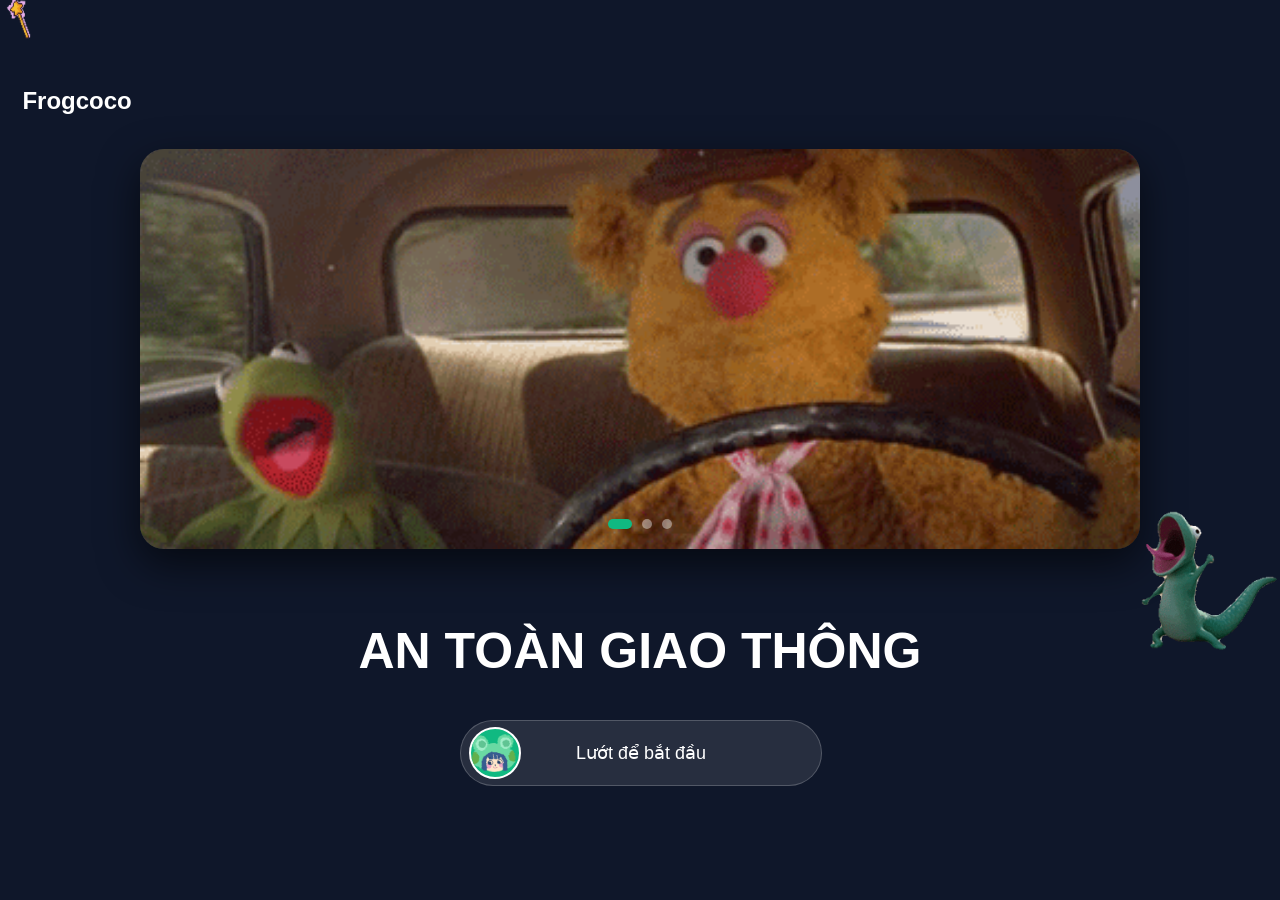
==== game.html @ e2fce0c1 "upload source code game" ====
<!DOCTYPE html>
<html lang="vi">
<head>
    <meta charset="UTF-8">
    <title>An Toàn Giao Thông</title>
    <link rel="stylesheet" href="css/styles.css">
    <div id="video-end-container" style="display:none; position:fixed; top:0; left:0; width:100%; height:100%; background:black; z-index:9999; justify-content:center; align-items:center;">
    <video id="video-end" style="width:100%; height:100%; object-fit: contain;"></video>
    <button id="btn-ok-end" style="position:absolute; bottom:30px; right:30px; padding:15px 40px; background:#2ecc71; color:white; border:none; border-radius:8px; font-weight:bold; cursor:pointer; font-size:18px;">OK</button>
</div>

<div id="summary-overlay" style="display:none; position:fixed; top:50%; left:50%; transform:translate(-50%, -50%); background:rgba(255,255,255,0.95); padding:40px; border-radius:20px; text-align:center; z-index:10000; border: 4px solid #3498db; min-width: 300px; color: #333;">
    <h1 id="sum-status" style="margin-top:0;"></h1>
    <p style="font-size: 20px;">Điểm số: <span id="sum-score" style="font-weight:bold; color:#e67e22;"></span></p>
    <p style="font-size: 20px;">Thời gian chơi: <span id="sum-time" style="font-weight:bold; color:#27ae60;"></span></p>
    <button onclick="location.reload()" style="margin-top:20px; padding:10px 20px; cursor:pointer; background:#3498db; color:white; border:none; border-radius:5px;">Chơi lại</button>
    <button onclick="window.location.href='index.html'" style="margin-top:20px; padding:10px 20px; cursor:pointer; background:#95a5a6; color:white; border:none; border-radius:5px;">Trang chủ</button>
</div>
    <script>
    // Kiểm tra xem người chơi có đi từ Gara sang không
        if (sessionStorage.getItem('coVeVaoGame') !== 'true') {
            // Nếu không có vé (do F5 hoặc gõ thẳng link) -> Đá về trang chủ
            window.location.href = 'index.html';
        } else {
            // Nếu có vé -> Thu lại vé luôn (để nếu lỡ F5 thì mất vé, bị đá về)
            sessionStorage.removeItem('coVeVaoGame');
        }

    </script>
    <script>
        // Bọc trong sự kiện DOMContentLoaded để chắc chắn trang web đã hiện ra hết mới lấy chuột
        document.addEventListener('DOMContentLoaded', () => {
            const customCursor = document.getElementById('custom-cursor');
            let lastSparkleX = 0, lastSparkleY = 0;

            // Bộ hạt pixel
            const pixelAssets = [
                { url: `data:image/svg+xml;utf8,<svg xmlns="http://www.w3.org/2000/svg" viewBox="0 0 11 10"><path d="M2,0h2v1H2zM7,0h2v1H7zM1,1h4v1H1zM6,1h4v1H6zM0,2h11v3H0zM1,5h9v1H1zM2,6h7v1H2zM3,7h5v1H3zM4,8h3v1H4zM5,9h1v1H5z" fill="%23b49eff"/></svg>`, size: 18 },
                { url: `data:image/svg+xml;utf8,<svg xmlns="http://www.w3.org/2000/svg" viewBox="0 0 7 7"><path d="M3,0h1v2h2v1H4v2H3V3H1V2h2z" fill="%23ffec6e"/></svg>`, size: 14 },
                { url: `data:image/svg+xml;utf8,<svg xmlns="http://www.w3.org/2000/svg" viewBox="0 0 7 7"><path d="M3,0h1v2h2v1H4v2H3V3H1V2h2z" fill="%23ff9ebb"/></svg>`, size: 14 },
                { url: `data:image/svg+xml;utf8,<svg xmlns="http://www.w3.org/2000/svg" viewBox="0 0 7 7"><path d="M3,0h1v2h2v1H4v2H3V3H1V2h2z" fill="%239edfff"/></svg>`, size: 14 }
            ];

            function createSparkle(x, y, isBurst = false) {
                const sparkle = document.createElement('div');
                sparkle.className = 'sparkle';
                const asset = pixelAssets[Math.floor(Math.random() * pixelAssets.length)];
                sparkle.style.backgroundImage = `url('${asset.url}')`;
                
                const scale = Math.random() * 0.5 + 0.8; 
                const finalSize = asset.size * scale;
                
                sparkle.style.width = finalSize + 'px';
                sparkle.style.height = finalSize + 'px';
                
                const offsetX = (Math.random() - 0.5) * 15;
                const offsetY = (Math.random() - 0.5) * 15;
                
                // Ép vị trí cố định để hạt không bị lệch
                sparkle.style.position = 'fixed';
                sparkle.style.pointerEvents = 'none';
                sparkle.style.zIndex = '9998';
                sparkle.style.left = (x + offsetX - finalSize/2) + 'px'; 
                sparkle.style.top = (y + offsetY - finalSize/2) + 'px';
                
                const spreadRadius = isBurst ? 100 : 40; 
                const endX = (Math.random() - 0.5) * 2 * spreadRadius; 
                const endY = (Math.random() - 0.5) * 2 * spreadRadius + (isBurst ? 0 : 30); 
                
                sparkle.style.setProperty('--end-x', `${endX}px`);
                sparkle.style.setProperty('--end-y', `${endY}px`);
                
                const duration = 0.6 + Math.random() * 0.6; 
                sparkle.style.animationDuration = duration + 's';
                
                document.body.appendChild(sparkle);
                setTimeout(() => { sparkle.remove(); }, duration * 1000);
            }

            // Bắt sự kiện chuột di chuyển
            document.addEventListener('mousemove', (e) => {
                const mouseX = e.clientX; 
                const mouseY = e.clientY;
                
                // Ép đũa phép đi theo chuột
                if (customCursor) {
                    customCursor.style.left = mouseX + 'px';
                    customCursor.style.top = mouseY + 'px';
                }

                // Tạo hạt lấp lánh khi di chuyển xa
                const distance = Math.hypot(mouseX - lastSparkleX, mouseY - lastSparkleY);
                if (distance > 15) {
                    createSparkle(mouseX, mouseY);
                    lastSparkleX = mouseX;
                    lastSparkleY = mouseY;
                }
            });

            // Bắt sự kiện click chuột
            document.addEventListener('mousedown', (e) => {
                if (customCursor) customCursor.style.transform = 'translate(-10%, -10%) scale(0.8) rotate(-10deg)';
                for(let i = 0; i < 12; i++) {
                    createSparkle(e.clientX, e.clientY, true);
                }
            });

            document.addEventListener('mouseup', () => {
                if (customCursor) customCursor.style.transform = 'translate(-10%, -10%) scale(1) rotate(0deg)';
            });
        });
    </script>
</head>
<body>
  
    <img src="assets/textures/Cursor.png" id="custom-cursor" style="position: fixed; top: 0; left: 0; width: 45px; height: 45px; pointer-events: none; z-index: 99999; transform: translate(-10%, -10%); transition: transform 0.05s linear;">
    <div id="intro-video-container">
        <video id="intro-video" playsinline>
            <source src="assets/textures/Vid.mp4" type="video/mp4">
            Trình duyệt của bạn không hỗ trợ video.
        </video>
        <button id="btn-skip-video">Bỏ qua (Skip) ⏩</button>
    </div>

    <div id="ui">
        <h3>An Toàn Giao Thông</h3>
        <p id="mapNameDisplay" style="font-weight: bold; color: #f1c40f;"></p>
        <p>Thời gian: <span id="timeDisplay" class="time">60</span> s</p>
        <p>Tốc độ: <span id="speedDisplay" class="highlight">0</span> km/h</p>
        <p>Điểm: <span id="scoreDisplay">0/3</span></p>
        <p style="font-size: 11px; color: #aaa;">Sử dụng WASD hoặc Mũi tên để lái xe</p>
        <div id="warning">⚠️ VA CHẠM!</div>
        <div id="success">✅ HOÀN THÀNH!</div>
    </div>

    <div id="quiz-overlay" style="display:none; position:fixed; top:0; left:0; width:100%; height:100%; background:rgba(0,0,0,0.85); z-index:9998;"></div>

    <div id="quiz" style="display:none; position:fixed; top:50%; left:50%; transform:translate(-50%, -50%); z-index:9999; width:800px; min-height:500px; background-image: url('assets/images/khung_cau_hoi.png'); background-size: 100% 100%; padding: 60px; box-sizing: border-box; text-align: center;">
        <div style="display: flex; flex-direction: column; height: 100%; justify-content: center;">
            <h2 id="quiz-question" style="color: #ffffff; font-size: 32px; margin-bottom: 20px; text-shadow: 2px 2px 8px #000; line-height: 1.4;"></h2>
            
            <img id="quiz-image" src="" style="max-width:250px; border-radius: 10px; display:none; margin: 0 auto 20px auto; border: 3px solid white;">
            
            <div id="quiz-answers" style="display: flex; flex-direction: column; gap: 12px; width: 100%; align-items: center;">
                </div>
        </div>
    </div>
    
    <div id="end-screen">
        <h2>🎉 Hoàn thành!</h2>
        <button id="btn-replay">🔁 Chơi lại</button>
        <button id="btn-next">➡️ Chơi tiếp</button>
        <button id="btn-home">🏠 Trang chủ</button>
    </div>

    <div id="traffic-warning-box" style="display:none; position:fixed; top:20%; left:50%; transform:translate(-50%, -50%); z-index:10001; text-align:center;">
        <img id="warning-image" src="" style="width: 500px; height: auto; border-radius: 10px; border: 4px solid white; box-shadow: 0 0 30px rgba(0,0,0,0.8);">
    </div>

    <script src="https://cdnjs.cloudflare.com/ajax/libs/three.js/r128/three.min.js"></script>
    <script src="https://cdn.jsdelivr.net/npm/three@0.128.0/examples/js/loaders/GLTFLoader.js"></script>
    <script type="module" src="js/Game.js"></script>
</body>
</html>
---- css/styles.css ----
/* =========================================
   1. CÀI ĐẶT CHUNG
   ========================================= */

body { 
    margin: 0; 
    overflow: hidden; 
    font-family: 'Segoe UI', Tahoma, Geneva, Verdana, sans-serif;
    background-color: #87CEEB;
}   
body, 
button, 
.car-btn, 
.topic-select, 
#btn-start, 
#btn-back, 
.quiz-ans-btn {
    font-family: 'Segoe UI', Roboto, Helvetica, Arial, sans-serif !important;
    text-transform: none !important; 
}

#custom-cursor {
    position: fixed;
    top: 0;
    left: 0;
    width: 45px; 
    height: 45px;
    pointer-events: none; 
    z-index: 9999999 !important; 
    transform: translate(-10%, -10%); 
    transition: transform 0.05s linear; 
}

canvas { display: block; }

#container { 
    position: absolute; 
    top: 0; 
    left: 0; 
    width: 100vw; 
    height: 100vh; 
    z-index: 1;
    transition: transform 0.6s ease;
}

/* =========================================
   2. NÚT ĐIỀU KHIỂN ÂM THANH GÓC PHẢI
   ========================================= */
#audioToggle {
    position: fixed;
    top: 20px;
    right: 20px;
    z-index: 100;
    background: #9b59b6;
    color: #fff;
    border: none;
    padding: 11px 22px;
    border-radius: 30px;
    font-size: 15px;
    font-weight: 900;
    cursor: pointer;
    box-shadow: 0 5px 0 #7d3c98;
    transition: all 0.1s ease;
    font-family: inherit;
}
#audioToggle:hover { background: #a569bd; transform: translateY(-2px); box-shadow: 0 7px 0 #7d3c98; }
#audioToggle:active { transform: translateY(4px); box-shadow: 0 1px 0 #7d3c98; }

/* =========================================
   3. GIAO DIỆN LOBBY (Sảnh chờ)
   ========================================= */
/* căn các section ngang nhau*/
#ui-lobby .lobby-section {
    justify-content: flex-end;
    min-height: 80px;
}
.car-selector, .color-options, .map-selector {
    display: flex;
    flex-direction: row;
    gap: 10px;
    align-items: center;
}


#ui-lobby {
    position: fixed;
    bottom: 0;
    left: 0;
    width: 100%;
    background: linear-gradient(to top, rgba(30,80,50,0.92) 0%, rgba(30,80,50,0.6) 60%, transparent 100%);
    border-top: 3px solid #f9e04b;
    padding: 16px 32px 20px;
    display: flex;
    flex-direction: row;
    justify-content: space-between;
    align-items: flex-end;
    z-index: 10;
    box-sizing: border-box;
    gap: 20px;
}

.lobby-section {
    display: flex;
    flex-direction: column;
    align-items: center;
    gap: 10px;
}

.section-title {
    color: #f9e04b;
    font-weight: 900;
    font-size: 12px;
    letter-spacing: 0.12em;
    text-transform: uppercase;
    text-shadow: 1px 1px 4px rgba(0,0,0,0.6);
}

.car-selector, .color-options { 
    display: flex; flex-direction: row; gap: 15px; 
}

/* Các nút chọn xe */
.car-btn {
    background: #52b788;
    border: none;
    color: white;
    padding: 11px 22px;
    font-weight: 900;
    font-size: 15px;
    border-radius: 30px;
    transition: all 0.1s ease;
    box-shadow: 0 5px 0 #2d6a4f;
    text-shadow: 1px 1px 2px rgba(0,0,0,0.2);
    cursor: pointer;
    font-family: inherit;
    height: 44px;
    display: flex;
    align-items: center;
}
.car-btn:hover { background: #74c69d; transform: translateY(-2px); box-shadow: 0 7px 0 #2d6a4f; }
.car-btn:active { transform: translateY(4px); box-shadow: 0 1px 0 #2d6a4f; }
.car-btn.active {
    background: #f9e04b;
    color: #2d6a4f;
    box-shadow: 0 5px 0 #c8a800;
}
.car-btn.active:active { transform: translateY(4px); box-shadow: 0 1px 0 #c8a800; }

/* Dropdown chọn chủ đề */
.custom-dropdown { position: relative; width: 100%; }

.dropdown-btn {
  width: 100%; background: #e67e22; border: none; color: white;
  padding: 13px 20px; font-weight: 900; font-size: 16px; border-radius: 20px;
  box-shadow: 0 6px 0 #d35400; text-shadow: 1px 1px 2px rgba(0,0,0,0.3);
  cursor: pointer; display: flex; align-items: center; justify-content: space-between;
  gap: 10px; transition: all 0.1s ease; font-family: 'Segoe UI', Roboto, Arial, sans-serif;
  user-select: none;
}
.dropdown-btn:hover { background: #f39c12; transform: translateY(-2px); box-shadow: 0 8px 0 #d35400; }
.dropdown-btn.open { 
    transform: translateY(4px); 
    box-shadow: 0 2px 0 #d35400; 
    border-radius: 10px 10px 20px 20px;
}

.dropdown-arrow {
  width: 22px; height: 22px; border-radius: 50%;
  background: rgba(255,255,255,0.25); display: flex;
  align-items: center; justify-content: center; font-size: 11px;
  transition: transform 0.2s ease;
}
.dropdown-btn.open .dropdown-arrow { transform: rotate(180deg); }

.dropdown-list {
  position: absolute; 
  bottom: calc(100% + 4px);
  top: auto; 
  left: 0; 
  right: 0;
  background: white; 
  border-radius: 10px 10px 20px 20px;
  box-shadow: 0 8px 0 #d35400, 0 10px 30px rgba(0,0,0,0.2);
  border: 2.5px solid #e67e22; 
  overflow: hidden; 
  display: none; 
  z-index: 9999;
}
.dropdown-list.open { display: block; animation: dropDown 0.18s ease; }

@keyframes dropDown {
  from { opacity: 0; transform: translateY(8px); }
  to   { opacity: 1; transform: translateY(0); }
}

.dropdown-item {
  padding: 13px 20px; font-size: 15px; font-weight: 700; color: #333;
  cursor: pointer; transition: background 0.12s;
  font-family: 'Segoe UI', Roboto, Arial, sans-serif;
  border-bottom: 1px solid #f5e0cc;
}
.dropdown-item:last-child { border-bottom: none; }
.dropdown-item:hover { background: #fff3e6; color: #e67e22; }
.dropdown-item.selected { background: #fdebd0; color: #d35400; font-weight: 900; }

/* Khung bọc ngoài bộ chọn màu */
.colorPicker {
    display: flex;
    flex-direction: column;
    gap: 5px;
    align-items: center;
}
.colorPicker label {
    font-size: 11px;
    font-weight: 900;
    color: #f9e04b;
    text-shadow: 1px 1px 3px rgba(0,0,0,0.5);
    letter-spacing: 0.05em;
}
.colorPicker input[type="color"] {
    width: 50px; height: 50px;
    border: 3px solid #f9e04b;
    background: transparent; padding: 0;
    border-radius: 50%;
    cursor: pointer; overflow: hidden;
    box-shadow: 0 4px 0 #c8a800;
    transition: transform 0.15s;
}
.colorPicker input[type="color"]:hover { transform: scale(1.12) rotate(-5deg); }
.colorPicker input::-webkit-color-swatch-wrapper { padding: 0; }
.colorPicker input::-webkit-color-swatch { border: none; border-radius: 50%; }
.colorPicker input::-moz-color-swatch { border: none; border-radius: 50%; }

/* Hiệu ứng lướt chuột phóng to */
.colorPicker input:hover {
    transform: scale(1.15); /* Phóng to lên 15% nhìn cho đã mắt */
}

/* Nút Start & Back */
#btn-start {
    background: #52b788;
    color: white;
    border: none;
    padding: 13px 36px;
    font-size: 20px;
    font-weight: 900;
    border-radius: 30px;
    box-shadow: 0 6px 0 #2d6a4f;
    transition: all 0.1s;
    cursor: pointer;
    font-family: inherit;
    text-shadow: 1px 1px 2px rgba(0,0,0,0.2);
    animation: pulse-button 2s infinite;
    height: 52px;
}
#btn-start:hover { background: #74c69d; transform: translateY(-2px); box-shadow: 0 8px 0 #2d6a4f; }
#btn-start:active { transform: translateY(4px); box-shadow: 0 2px 0 #2d6a4f; animation: none; }

@keyframes pulse-button { 0% { transform: scale(1); } 50% { transform: scale(1.05); } 100% { transform: scale(1); } }

#btn-back {
    background: #e74c3c !important;
    color: white !important;
    border: none !important;
    padding: 13px 36px !important;
    font-size: 20px !important;
    font-weight: 900 !important;
    border-radius: 30px !important;
    box-shadow: 0 6px 0 #c0392b !important;
    transition: all 0.1s !important;
    cursor: pointer;
    font-family: inherit;
    height: 52px;
}
#btn-back:hover { background: #ec7063 !important; transform: translateY(-2px); box-shadow: 0 8px 0 #c0392b !important; }
#btn-back:active { transform: translateY(4px); box-shadow: 0 2px 0 #c0392b !important; }

/* =========================================
   4. CHỌN MAP
   ========================================= */
.map-btn {
    background: #56cfe1 !important;
    box-shadow: 0 5px 0 #0096c7 !important;
}
.map-btn:hover { background: #72efdd !important; box-shadow: 0 7px 0 #0096c7 !important; }
.map-btn.active {
    background: #f9e04b !important;
    color: #2d6a4f !important;
    box-shadow: 0 5px 0 #c8a800 !important;
}
@keyframes fadeInRight {
    from { opacity: 0; transform: translateX(60px); }
    to { opacity: 1; transform: translateX(0); }
}

/* =========================================
   5. HIỆU ỨNG HẠT (PIXEL ART)
   ========================================= */
.sparkle {
    position: fixed; 
    pointer-events: none; 
    z-index: 999999; 
    filter: drop-shadow(0 0 6px rgba(255, 255, 255, 0.8));
    background-repeat: no-repeat; 
    background-position: center;
    background-size: contain; 
    image-rendering: pixelated;
    animation: sparkle-anim ease-out forwards;
}

@keyframes sparkle-anim {
    0% { transform: scale(0) translate(0, 0); opacity: 1; }
    20% { transform: scale(1.2) translate(calc(var(--end-x) * 0.2), calc(var(--end-y) * 0.2)); opacity: 1; }
    100% { transform: scale(0.5) translate(var(--end-x), var(--end-y)); opacity: 0; }
}

/* =========================================
   6. UI TRONG GAME (game.html)
   ========================================= */
#ui {
    position: absolute; 
    top: 10px; 
    left: 10px;
    color: white; 
    background: rgba(0,0,0,0.8);
    padding: 15px; 
    border-radius: 12px; 
    pointer-events: none;
    border: 2px solid #3498db; 
    z-index: 10;
    min-width: 200px;
}

.highlight { color: #f1c40f; font-weight: bold; font-size: 20px; }
.time { color: #e74c3c; font-weight: bold; font-size: 20px; }
.level { color: #2ecc71; font-weight: bold; font-size: 20px; }

#warning, #success {
    margin-top: 10px; font-weight: bold; font-size: 16px; display: none; 
    text-align: center; padding: 5px; border-radius: 4px;
}

#warning { color: #ffffff; background: #e74c3c; animation: blink 0.5s infinite; }
#success { color: #ffffff; background: #2ecc71; }

@keyframes blink { 50% { opacity: 0.5; } }

/* =========================================
   7. END SCREEN
   ========================================= */
#end-screen {
    position: fixed; top: 0; left: 0; width: 100%; height: 100%;
    background: rgba(0,0,0,0.8); display: none; justify-content: center;
    align-items: center; flex-direction: column; color: white; z-index: 999;
}

#end-screen h2 { font-size: 48px; margin-bottom: 40px; text-shadow: 2px 2px 4px rgba(0,0,0,0.5); }
.end-buttons { display: flex; gap: 20px; }

#end-screen button {
    margin: 10px; border: none; border-radius: 15px; padding: 15px 30px;
    font-size: 22px; font-weight: 900; color: white; cursor: pointer;
    position: relative; transition: all 0.1s; font-family: 'Segoe UI', Arial, sans-serif;
    text-shadow: 1px 1px 2px rgba(0,0,0,0.3);
}
#end-screen button:active { transform: translateY(4px); }

#btn-replay { background-color: #2ecc71; box-shadow: 0 6px 0 #27ae60; }
#btn-replay:hover { background-color: #52be80; }
#btn-replay:active { box-shadow: 0 2px 0 #27ae60 !important; }

#btn-next { background-color: #e67e22; box-shadow: 0 6px 0 #d35400; }
#btn-next:hover { background-color: #eb984e; }
#btn-next:active { box-shadow: 0 2px 0 #d35400 !important; }

#btn-home { background-color: #9b59b6; box-shadow: 0 6px 0 #8e44ad; }
#btn-home:hover { background-color: #a569bd; }
#btn-home:active { box-shadow: 0 2px 0 #8e44ad !important; }

/* =========================================
   8. QUIZ
   ========================================= */
.quiz-ans-btn {
    width: 85%; background-color: #ecf0f1; color: #2c3e50; margin: 6px auto;
    border: none; border-radius: 12px; padding: 15px; font-size: 18px;
    font-weight: bold; cursor: pointer; transition: all 0.2s ease; box-shadow: 0 4px 0 #bdc3c7;
}
.quiz-ans-btn:hover { background-color: #dfe6e9; transform: translateY(-2px); }
.ans-correct { background-color: #2ecc71 !important; color: white !important; box-shadow: 0 4px 0 #27ae60 !important; }
.ans-wrong { background-color: #e74c3c !important; color: white !important; box-shadow: 0 4px 0 #c0392b !important; }
.ans-disabled { pointer-events: none; }

/* =========================================
   9. VIDEO INTRO OVERLAY
   ========================================= */
#intro-video-container {
    position: fixed; 
    top: 0; 
    left: 0; 
    width: 100vw; 
    height: 100vh;
    background: #000; 
    z-index: 9999; 
    display: flex; 
    justify-content: center; 
    align-items: center;
}
#intro-video { width: 100%; height: 100%; object-fit: cover; }
#btn-skip-video {
    position: absolute; bottom: 40px; right: 40px; padding: 12px 24px;
    font-size: 20px; font-weight: bold; background: rgba(0, 0, 0, 0.6); color: white;
    border: 2px solid white; border-radius: 10px; cursor: pointer; transition: all 0.2s ease; z-index: 10000;
}
#btn-skip-video:hover { background: white; color: black; transform: scale(1.1); }
/* =========================================
   10. CHUYỂN CẢNH 
   ========================================= */
#scene-container {
    position: relative;
    width: 100vw;
    height: 100vh;
    overflow: hidden; /* Quan trọng: để ẩn phần màn hình đang chờ */
}

.screen {
    position: absolute;
    width: 100%;
    height: 100%;
    transition: transform 0.6s cubic-bezier(0.4, 0, 0.2, 1); /* Đường cong chuyển động mượt */
}

/* Trạng thái mặc định: Màn hình đang hiển thị */
.screen.active {
    transform: translateX(0);
}

/* Trạng thái chờ: Nằm bên phải màn hình */
.screen.next {
    transform: translateX(100%);
}

/* Trạng thái đã đi qua: Nằm bên trái màn hình */
.screen.prev {
    transform: translateX(-100%);
}

/* =========================================
   GIAO DIỆN WELCOME
========================================= */
#welcomeScreen {
    position: fixed;
    top: 0; left: 0;
    width: 100vw; height: 100vh;
    background-color: #0f172a;
    display: flex; flex-direction: column;
    z-index: 100000; /* Đè lên mọi thứ */
    font-family: 'Segoe UI', Tahoma, sans-serif;
    transition: opacity 0.5s ease;
}
.welcome-header {
    position: absolute; top: -30px; left: -600px;
    display: flex; align-items: center; gap: 12px;
}
.welcome-lizard {
    position: absolute;
    top: 450px;           /* Căn cách mép trên 20px */
    right: -20px;         /* Căn cách mép phải 20px */
    width: 200px;         /* Độ to nhỏ của thằn lằn (bạn tự chỉnh cho vừa mắt) */
    z-index: 9999;       /* Đảm bảo nó luôn nổi lên trên cùng */
    pointer-events: none; /* Tránh việc lỡ click trúng nó */
}

.logo-img { height: 35px; width: auto; object-fit: contain; }
.logo-text { font-size: 24px; font-weight: 800; color: #ffffff; }

.welcome-content {
    flex: 1; display: flex; flex-direction: column;
    align-items: center; justify-content: center;
}

.image-slider-frame {
    width: 1000px; max-width: 95vw; height: 400px;
    background-color: #1e293b; border-radius: 24px;
    overflow: hidden; position: relative;
    box-shadow: 0 15px 40px rgba(0,0,0,0.6);
    margin-bottom: 40px;
}

.slides-container {
    display: flex; width: 300%; height: 100%;
    transition: transform 0.6s cubic-bezier(0.4, 0, 0.2, 1);
}
.slides-container img {
    width: 100%; 
    height: 100%; 
    margin: auto; /* Lệnh này giúp kéo cái ảnh GIF vào đúng chính giữa khung */
    object-fit: cover; /* Giữ tỉ lệ ảnh, cắt bớt nếu cần để lấp đầy khung */
    pointer-events: none; /* Quan trọng: Không cho chuột kéo nhầm ảnh nền */
}

.dots-wrapper {
    position: absolute; bottom: 20px; left: 50%;
    transform: translateX(-50%); display: flex; gap: 10px;
}
.slider-dot {
    width: 10px; height: 10px; background: rgba(255,255,255,0.4);
    border-radius: 50%; transition: all 0.3s;
}
.slider-dot.active { background: #10b981; width: 24px; border-radius: 12px; }

.welcome-title { font-size: 50px; color: #ffffff; margin-bottom: 40px; font-weight: 700; }

.slider-unlock-container { 
    width: 360px; 
    user-select: none; -webkit-user-select: none;
}
.unlock-track {
    width: 100%; height: 64px;
    background: rgba(255,255,255,0.1); border-radius: 50px;
    position: relative; display: flex; align-items: center;
    justify-content: center; border: 1px solid rgba(255,255,255,0.2);
}
.unlock-text { color: #fff; font-size: 18px; font-weight: 500; pointer-events: none; }

.unlock-thumb {
    position: absolute; left: 8px; width: 48px; height: 48px;
    background: #10b981; border-radius: 50%; cursor: grab;
    overflow: hidden; border: 2px solid white; z-index: 2;
}
.unlock-thumb.is-dragging { cursor: grabbing !important; }
.unlock-thumb img { width: 100%; height: 100%; object-fit: cover; pointer-events: none; }
/* =========================================
   KIỂM SOÁT GIAO DIỆN CHÍNH (ĐỂ XOAY ĐƯỢC XE)
========================================= */

/* Nút Audio mặc định phải ẩn lúc đầu */
#audioToggle {
    display: none; /* Ẩn hẳn */
    opacity: 0;
    z-index: 10000;
}

/* KHÔNG CHO PHÉP khung UI chặn chuột vào xe */
#ui, .screen {
    pointer-events: none !important; 
}

/* NHƯNG cho phép các nút bấm nhận chuột */
#ui button, 
#ui .car-btn, 
#ui .color-picker,
#ui .topic-select,
#audioToggle {
    pointer-events: auto !important;
}
/* =========================================
   CÔNG TẮC ẨN CHUỘT KHI VÀO GAME
========================================= */
body.in-game * {
    cursor: none !important;
}

#magicCursor {
    position: fixed; /* Bắt buộc dùng fixed, không dùng absolute */
    top: -100px; /* Ban đầu giấu nó đi */
    left: -100px;
    width: 40px; /* Chỉnh kích thước gậy vừa phải */
    pointer-events: none; /* Bắt buộc để không chặn click */
    z-index: 9999999; /* Luôn nổi lên trên cùng */
    /* transition: transform 0.1s ease; Thêm cái này nếu muốn gậy di chuyển có độ trễ mượt mượt */
}
/* Đổi tên id này thành id thật chứa hiệu ứng hạt của cậu */
#particles-js {
    position: absolute;
    top: 0;
    left: 0;
    width: 100%;
    height: 100%;
    z-index: 0; /* Đẩy xuống lớp dưới cùng */
    pointer-events: none; /* QUAN TRỌNG: Để click xuyên qua các hạt, không bị chặn con trượt */
}

/* Đảm bảo nội dung chữ và ảnh nổi lên trên các hạt */
.welcome-header, .welcome-content {
    position: relative;
    z-index: 10; 
}

/* Ẩn chuột ở màn hình Welcome */
#welcomeScreen {
    cursor: none;
}

/* Ẩn chuột ở màn hình Map (Game) */
/* (Nếu ID màn hình map của bạn tên khác thì bạn đổi chữ #map-screen lại nhé, hoặc dùng luôn thẻ canvas) */
#map-screen, canvas {
    cursor: none;
}

/* ==================== SIDEBAR GLASSMORPHISM - HOÀNG TỬ ẾCH ==================== */
.sidebar-toggle {
    position: fixed;
    top: 25px;
    left: 25px;
    z-index: 1000;
    background: rgba(45, 106, 79, 0.9);
    color: white;
    border: none;
    padding: 12px 20px;
    border-radius: 50px;
    font-weight: 900;
    font-size: 17px;
    cursor: pointer;
    box-shadow: 0 6px 15px rgba(0,0,0,0.3);
    backdrop-filter: blur(8px);
    transition: all 0.3s;
}

.sidebar {
    position: fixed;
    top: 0;
    left: -340px;
    width: 320px;
    height: 100vh;
    background: rgba(30, 58, 47, 0.85);
    backdrop-filter: blur(16px);
    box-shadow: 8px 0 30px rgba(0,0,0,0.5);
    z-index: 2500;
    transition: left 0.5s cubic-bezier(0.34, 1.56, 0.64, 1);
    padding: 25px 20px;
    color: white;
    overflow-y: auto;
    border-right: 5px solid rgba(249, 224, 75, 0.6);
}

.sidebar.open {
    left: 0;
}

.sidebar-header {
    display: flex;
    justify-content: space-between;
    align-items: center;
    margin-bottom: 30px;
    padding-bottom: 18px;
    border-bottom: 2px solid #f9e04b;
}

.menu-item {
    padding: 16px 18px;
    margin: 10px 0;
    background: rgba(255,255,255,0.08);
    border-radius: 12px;
    cursor: pointer;
    font-weight: 700;
    transition: all 0.25s;
    display: flex;
    align-items: center;
    gap: 12px;
    pointer-events: auto; /* Quan trọng */
}

.menu-item:hover {
    background: rgba(249, 224, 75, 0.25);
    transform: translateX(12px);
    color: #f9e04b;
}

/* Modal */
.modal {
    display: none;
    position: fixed;
    top: 0; left: 0;
    width: 100%; height: 100%;
    background: rgba(0,0,0,0.85);
    z-index: 3000;
    justify-content: center;
    align-items: center;
}

.modal-content {
    background: #fff;
    color: #333;
    max-width: 600px;
    width: 90%;
    border-radius: 20px;
    padding: 30px;
    position: relative;
    box-shadow: 0 10px 40px rgba(0,0,0,0.6);
}

.modal-close {
    position: absolute;
    top: 15px;
    right: 20px;
    font-size: 28px;
    background: none;
    border: none;
    cursor: pointer;
    color: #e74c3c;
}

.modal h3 {
    color: #2d6a4f;
    margin-top: 0;
}
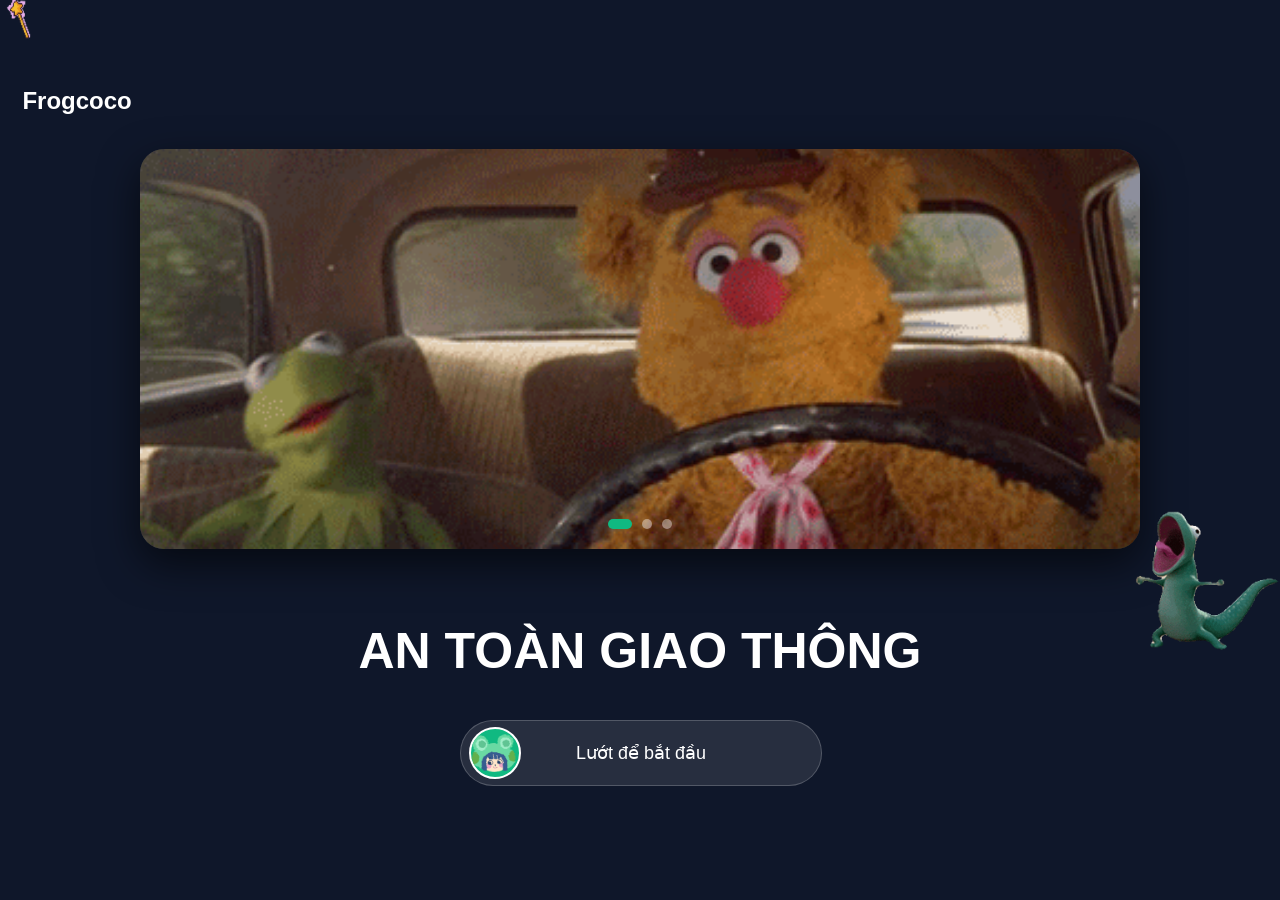
==== commit fcde81e0: "Add files via upload" ====
--- a/game.html
+++ b/game.html
@@ -4,36 +4,34 @@
     <meta charset="UTF-8">
     <title>An Toàn Giao Thông</title>
     <link rel="stylesheet" href="css/styles.css">
+    
     <div id="video-end-container" style="display:none; position:fixed; top:0; left:0; width:100%; height:100%; background:black; z-index:9999; justify-content:center; align-items:center;">
-    <video id="video-end" style="width:100%; height:100%; object-fit: contain;"></video>
-    <button id="btn-ok-end" style="position:absolute; bottom:30px; right:30px; padding:15px 40px; background:#2ecc71; color:white; border:none; border-radius:8px; font-weight:bold; cursor:pointer; font-size:18px;">OK</button>
-</div>
+        <video id="video-end" style="width:100%; height:100%; object-fit: contain;"></video>
+        <button id="btn-ok-end" style="position:absolute; bottom:30px; right:30px; padding:15px 40px; background:#2ecc71; color:white; border:none; border-radius:8px; font-weight:bold; cursor:pointer; font-size:18px;">OK</button>
+    </div>
 
-<div id="summary-overlay" style="display:none; position:fixed; top:50%; left:50%; transform:translate(-50%, -50%); background:rgba(255,255,255,0.95); padding:40px; border-radius:20px; text-align:center; z-index:10000; border: 4px solid #3498db; min-width: 300px; color: #333;">
-    <h1 id="sum-status" style="margin-top:0;"></h1>
-    <p style="font-size: 20px;">Điểm số: <span id="sum-score" style="font-weight:bold; color:#e67e22;"></span></p>
-    <p style="font-size: 20px;">Thời gian chơi: <span id="sum-time" style="font-weight:bold; color:#27ae60;"></span></p>
-    <button onclick="location.reload()" style="margin-top:20px; padding:10px 20px; cursor:pointer; background:#3498db; color:white; border:none; border-radius:5px;">Chơi lại</button>
-    <button onclick="window.location.href='index.html'" style="margin-top:20px; padding:10px 20px; cursor:pointer; background:#95a5a6; color:white; border:none; border-radius:5px;">Trang chủ</button>
-</div>
+    <div id="summary-overlay" style="display:none; position:fixed; top:50%; left:50%; transform:translate(-50%, -50%); background:rgba(255,255,255,0.95); padding:40px; border-radius:20px; text-align:center; z-index:10000; border: 4px solid #3498db; min-width: 300px; color: #333;">
+        <h1 id="sum-status" style="margin-top:0;"></h1>
+        <p style="font-size: 20px;">Điểm số: <span id="sum-score" style="font-weight:bold; color:#e67e22;"></span></p>
+        <p style="font-size: 20px;">Thời gian chơi: <span id="sum-time" style="font-weight:bold; color:#27ae60;"></span></p>
+        
+        <button id="btn-replay-summary" style="margin-top:20px; padding:10px 20px; cursor:pointer; background:#3498db; color:white; border:none; border-radius:5px;">Chơi lại</button>
+        <button onclick="window.location.href='index.html'" style="margin-top:20px; padding:10px 20px; cursor:pointer; background:#95a5a6; color:white; border:none; border-radius:5px;">Trang chủ</button>
+    </div>
+
     <script>
-    // Kiểm tra xem người chơi có đi từ Gara sang không
+        // Cơ chế kiểm tra vé vào game thông minh hơn
         if (sessionStorage.getItem('coVeVaoGame') !== 'true') {
-            // Nếu không có vé (do F5 hoặc gõ thẳng link) -> Đá về trang chủ
             window.location.href = 'index.html';
-        } else {
-            // Nếu có vé -> Thu lại vé luôn (để nếu lỡ F5 thì mất vé, bị đá về)
-            sessionStorage.removeItem('coVeVaoGame');
         }
+        // Lưu ý: Không xóa vé ở đây nữa để tránh lỗi khi người chơi muốn Reset logic trong trang
+    </script>
 
-    </script>
     <script>
-        // Bọc trong sự kiện DOMContentLoaded để chắc chắn trang web đã hiện ra hết mới lấy chuột
         document.addEventListener('DOMContentLoaded', () => {
             const customCursor = document.getElementById('custom-cursor');
             let lastSparkleX = 0, lastSparkleY = 0;
 
-            // Bộ hạt pixel
             const pixelAssets = [
                 { url: `data:image/svg+xml;utf8,<svg xmlns="http://www.w3.org/2000/svg" viewBox="0 0 11 10"><path d="M2,0h2v1H2zM7,0h2v1H7zM1,1h4v1H1zM6,1h4v1H6zM0,2h11v3H0zM1,5h9v1H1zM2,6h7v1H2zM3,7h5v1H3zM4,8h3v1H4zM5,9h1v1H5z" fill="%23b49eff"/></svg>`, size: 18 },
                 { url: `data:image/svg+xml;utf8,<svg xmlns="http://www.w3.org/2000/svg" viewBox="0 0 7 7"><path d="M3,0h1v2h2v1H4v2H3V3H1V2h2z" fill="%23ffec6e"/></svg>`, size: 14 },
@@ -46,78 +44,70 @@
                 sparkle.className = 'sparkle';
                 const asset = pixelAssets[Math.floor(Math.random() * pixelAssets.length)];
                 sparkle.style.backgroundImage = `url('${asset.url}')`;
-                
                 const scale = Math.random() * 0.5 + 0.8; 
                 const finalSize = asset.size * scale;
-                
                 sparkle.style.width = finalSize + 'px';
                 sparkle.style.height = finalSize + 'px';
-                
                 const offsetX = (Math.random() - 0.5) * 15;
                 const offsetY = (Math.random() - 0.5) * 15;
-                
-                // Ép vị trí cố định để hạt không bị lệch
                 sparkle.style.position = 'fixed';
                 sparkle.style.pointerEvents = 'none';
                 sparkle.style.zIndex = '9998';
                 sparkle.style.left = (x + offsetX - finalSize/2) + 'px'; 
                 sparkle.style.top = (y + offsetY - finalSize/2) + 'px';
-                
                 const spreadRadius = isBurst ? 100 : 40; 
                 const endX = (Math.random() - 0.5) * 2 * spreadRadius; 
                 const endY = (Math.random() - 0.5) * 2 * spreadRadius + (isBurst ? 0 : 30); 
-                
                 sparkle.style.setProperty('--end-x', `${endX}px`);
                 sparkle.style.setProperty('--end-y', `${endY}px`);
-                
                 const duration = 0.6 + Math.random() * 0.6; 
                 sparkle.style.animationDuration = duration + 's';
-                
                 document.body.appendChild(sparkle);
                 setTimeout(() => { sparkle.remove(); }, duration * 1000);
             }
 
-            // Bắt sự kiện chuột di chuyển
             document.addEventListener('mousemove', (e) => {
-                const mouseX = e.clientX; 
-                const mouseY = e.clientY;
-                
-                // Ép đũa phép đi theo chuột
                 if (customCursor) {
-                    customCursor.style.left = mouseX + 'px';
-                    customCursor.style.top = mouseY + 'px';
+                    customCursor.style.left = e.clientX + 'px';
+                    customCursor.style.top = e.clientY + 'px';
                 }
-
-                // Tạo hạt lấp lánh khi di chuyển xa
-                const distance = Math.hypot(mouseX - lastSparkleX, mouseY - lastSparkleY);
+                const distance = Math.hypot(e.clientX - lastSparkleX, e.clientY - lastSparkleY);
                 if (distance > 15) {
-                    createSparkle(mouseX, mouseY);
-                    lastSparkleX = mouseX;
-                    lastSparkleY = mouseY;
+                    createSparkle(e.clientX, e.clientY);
+                    lastSparkleX = e.clientX; lastSparkleY = e.clientY;
                 }
             });
 
-            // Bắt sự kiện click chuột
             document.addEventListener('mousedown', (e) => {
                 if (customCursor) customCursor.style.transform = 'translate(-10%, -10%) scale(0.8) rotate(-10deg)';
-                for(let i = 0; i < 12; i++) {
-                    createSparkle(e.clientX, e.clientY, true);
-                }
+                for(let i = 0; i < 12; i++) createSparkle(e.clientX, e.clientY, true);
             });
 
             document.addEventListener('mouseup', () => {
                 if (customCursor) customCursor.style.transform = 'translate(-10%, -10%) scale(1) rotate(0deg)';
             });
+
+            // LOGIC XỬ LÝ NÚT CHƠI LẠI KHÔNG LOAD TRANG
+            const handleReplay = () => {
+                if (window.gameInstance) {
+                    window.gameInstance.resetGame();
+                } else {
+                    // Fallback nếu không truy cập được Instance
+                    location.reload(); 
+                }
+            };
+
+            document.getElementById('btn-replay')?.addEventListener('click', handleReplay);
+            document.getElementById('btn-replay-summary')?.addEventListener('click', handleReplay);
         });
     </script>
 </head>
 <body>
-  
     <img src="assets/textures/Cursor.png" id="custom-cursor" style="position: fixed; top: 0; left: 0; width: 45px; height: 45px; pointer-events: none; z-index: 99999; transform: translate(-10%, -10%); transition: transform 0.05s linear;">
+    
     <div id="intro-video-container">
         <video id="intro-video" playsinline>
             <source src="assets/textures/Vid.mp4" type="video/mp4">
-            Trình duyệt của bạn không hỗ trợ video.
         </video>
         <button id="btn-skip-video">Bỏ qua (Skip) ⏩</button>
     </div>
@@ -128,7 +118,6 @@
         <p>Thời gian: <span id="timeDisplay" class="time">60</span> s</p>
         <p>Tốc độ: <span id="speedDisplay" class="highlight">0</span> km/h</p>
         <p>Điểm: <span id="scoreDisplay">0/3</span></p>
-        <p style="font-size: 11px; color: #aaa;">Sử dụng WASD hoặc Mũi tên để lái xe</p>
         <div id="warning">⚠️ VA CHẠM!</div>
         <div id="success">✅ HOÀN THÀNH!</div>
     </div>
@@ -138,11 +127,8 @@
     <div id="quiz" style="display:none; position:fixed; top:50%; left:50%; transform:translate(-50%, -50%); z-index:9999; width:800px; min-height:500px; background-image: url('assets/images/khung_cau_hoi.png'); background-size: 100% 100%; padding: 60px; box-sizing: border-box; text-align: center;">
         <div style="display: flex; flex-direction: column; height: 100%; justify-content: center;">
             <h2 id="quiz-question" style="color: #ffffff; font-size: 32px; margin-bottom: 20px; text-shadow: 2px 2px 8px #000; line-height: 1.4;"></h2>
-            
             <img id="quiz-image" src="" style="max-width:250px; border-radius: 10px; display:none; margin: 0 auto 20px auto; border: 3px solid white;">
-            
-            <div id="quiz-answers" style="display: flex; flex-direction: column; gap: 12px; width: 100%; align-items: center;">
-                </div>
+            <div id="quiz-answers" style="display: flex; flex-direction: column; gap: 12px; width: 100%; align-items: center;"></div>
         </div>
     </div>
     
@@ -150,7 +136,7 @@
         <h2>🎉 Hoàn thành!</h2>
         <button id="btn-replay">🔁 Chơi lại</button>
         <button id="btn-next">➡️ Chơi tiếp</button>
-        <button id="btn-home">🏠 Trang chủ</button>
+        <button id="btn-home" onclick="window.location.href='index.html'">🏠 Trang chủ</button>
     </div>
 
     <div id="traffic-warning-box" style="display:none; position:fixed; top:20%; left:50%; transform:translate(-50%, -50%); z-index:10001; text-align:center;">
@@ -159,6 +145,7 @@
 
     <script src="https://cdnjs.cloudflare.com/ajax/libs/three.js/r128/three.min.js"></script>
     <script src="https://cdn.jsdelivr.net/npm/three@0.128.0/examples/js/loaders/GLTFLoader.js"></script>
+    
     <script type="module" src="js/Game.js"></script>
 </body>
 </html>
